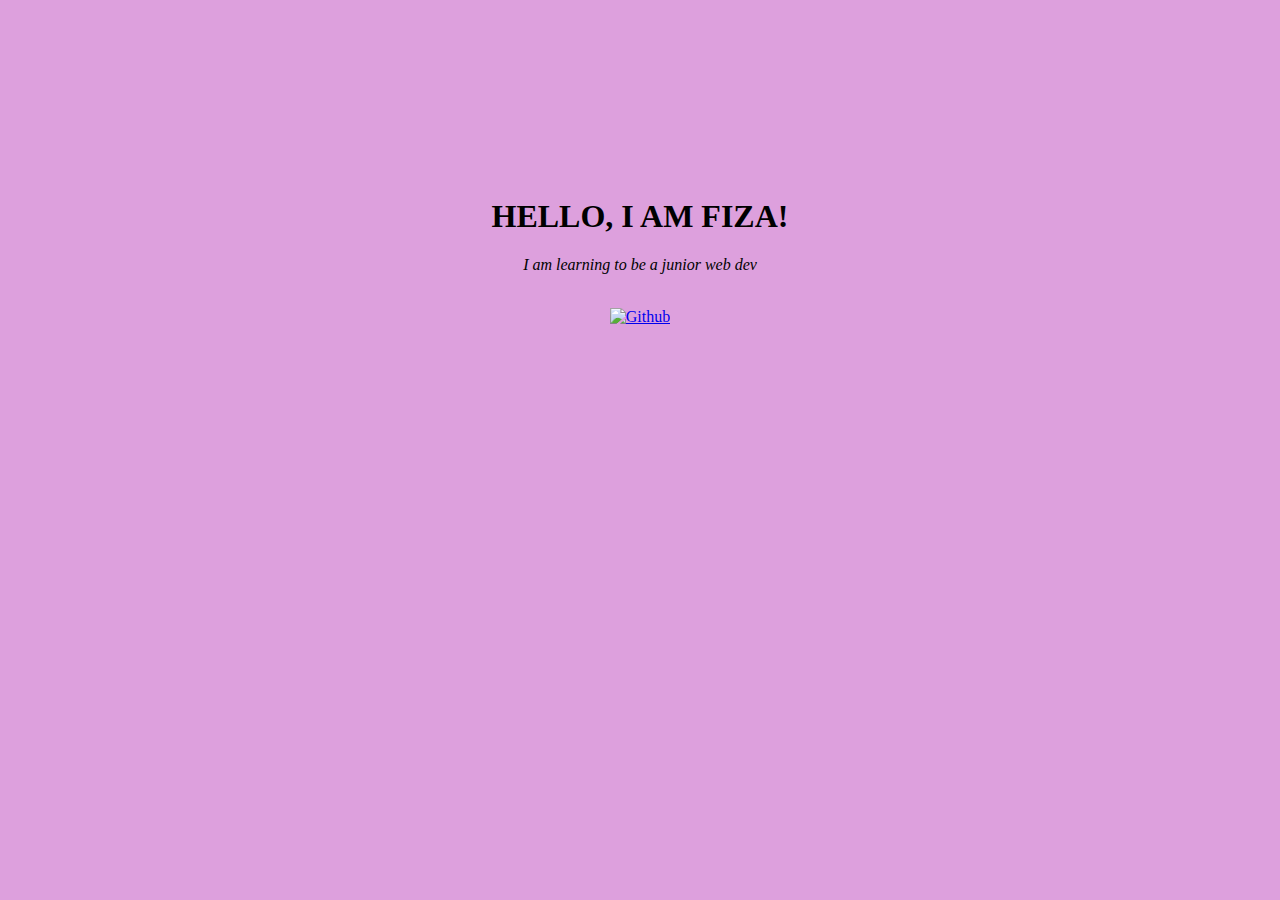
==== index.html @ d518e793 "add git landing page" ====
<!DOCTYPE html>
<html lang="en">
<head>
    <meta charset="UTF-8">
    <meta http-equiv="X-UA-Compatible" content="IE=edge">
    <meta name="viewport" content="width=device-width, initial-scale=1.0">
    <title>Document</title>
    <link href="helloFiza.css" rel="stylesheet">
</head>
<header>
 
</header>
<body>
    <div>
        <h1>HELLO, I AM FIZA!</h1>
        <p>I am learning to be a junior web dev</p></br>
        <a href="https://github.com/FizaKhan2511" target="_blank">
        <img alt="Github" src="C:\Users\fizak\Desktop\VisualCode\icons8-github-squared-64.png" />
        </a>
    </div>
    
</body>
</html>
---- helloFiza.css ----
body{
    background-color: plum;
}
div {
    background-color :plum;
    text-align: center;
    padding: 50px;
    margin:10%;
    
    
}

p{
    font-style: italic;
}
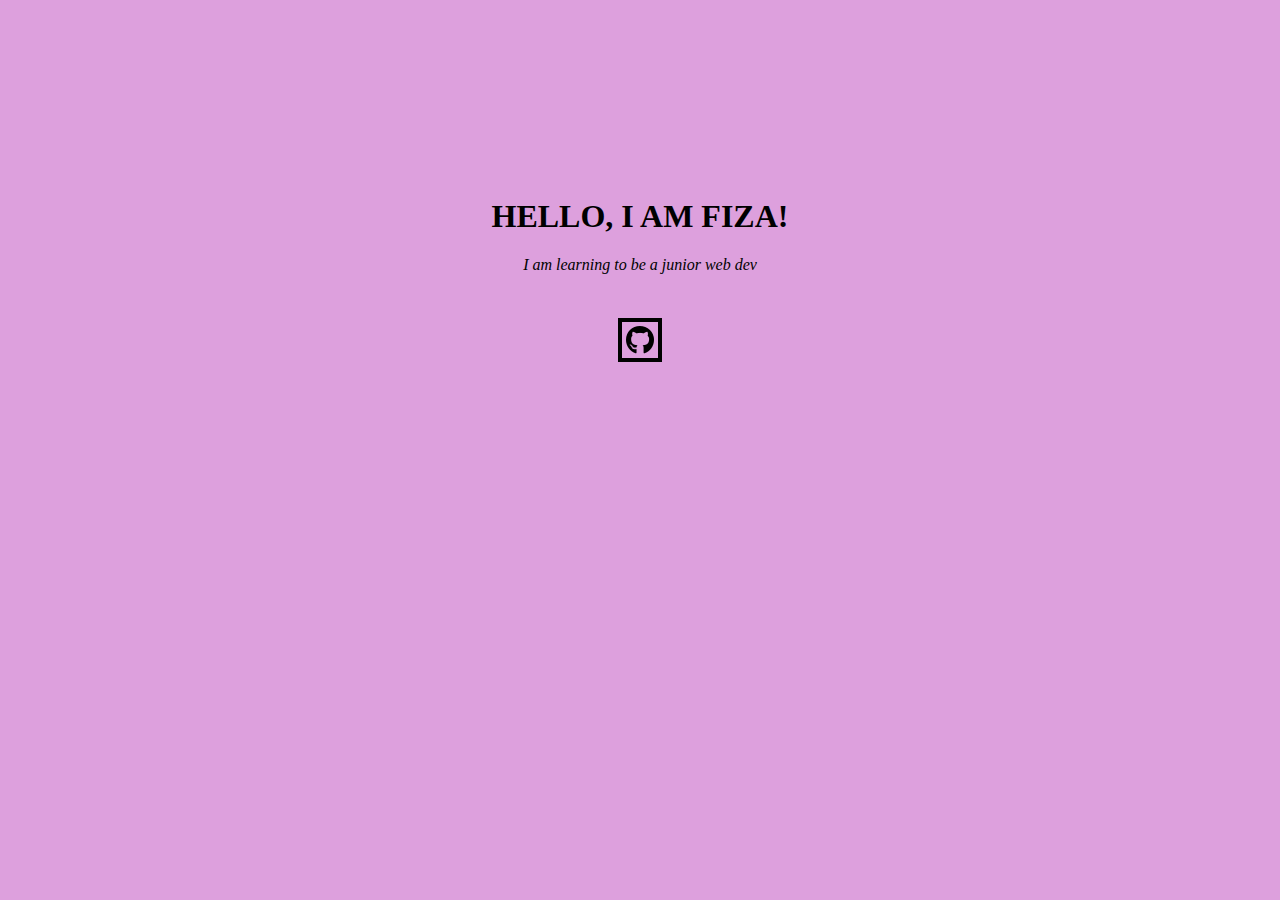
==== commit 6356b11b: "icon changed" ====
--- a/index.html
+++ b/index.html
@@ -15,7 +15,7 @@
         <h1>HELLO, I AM FIZA!</h1>
         <p>I am learning to be a junior web dev</p></br>
         <a href="https://github.com/FizaKhan2511" target="_blank">
-        <img alt="Github" src="C:\Users\fizak\Desktop\VisualCode\icons8-github-squared-64.png" />
+        <img alt="Github" src="icons8-github-squared-64.png" />
         </a>
     </div>
     
